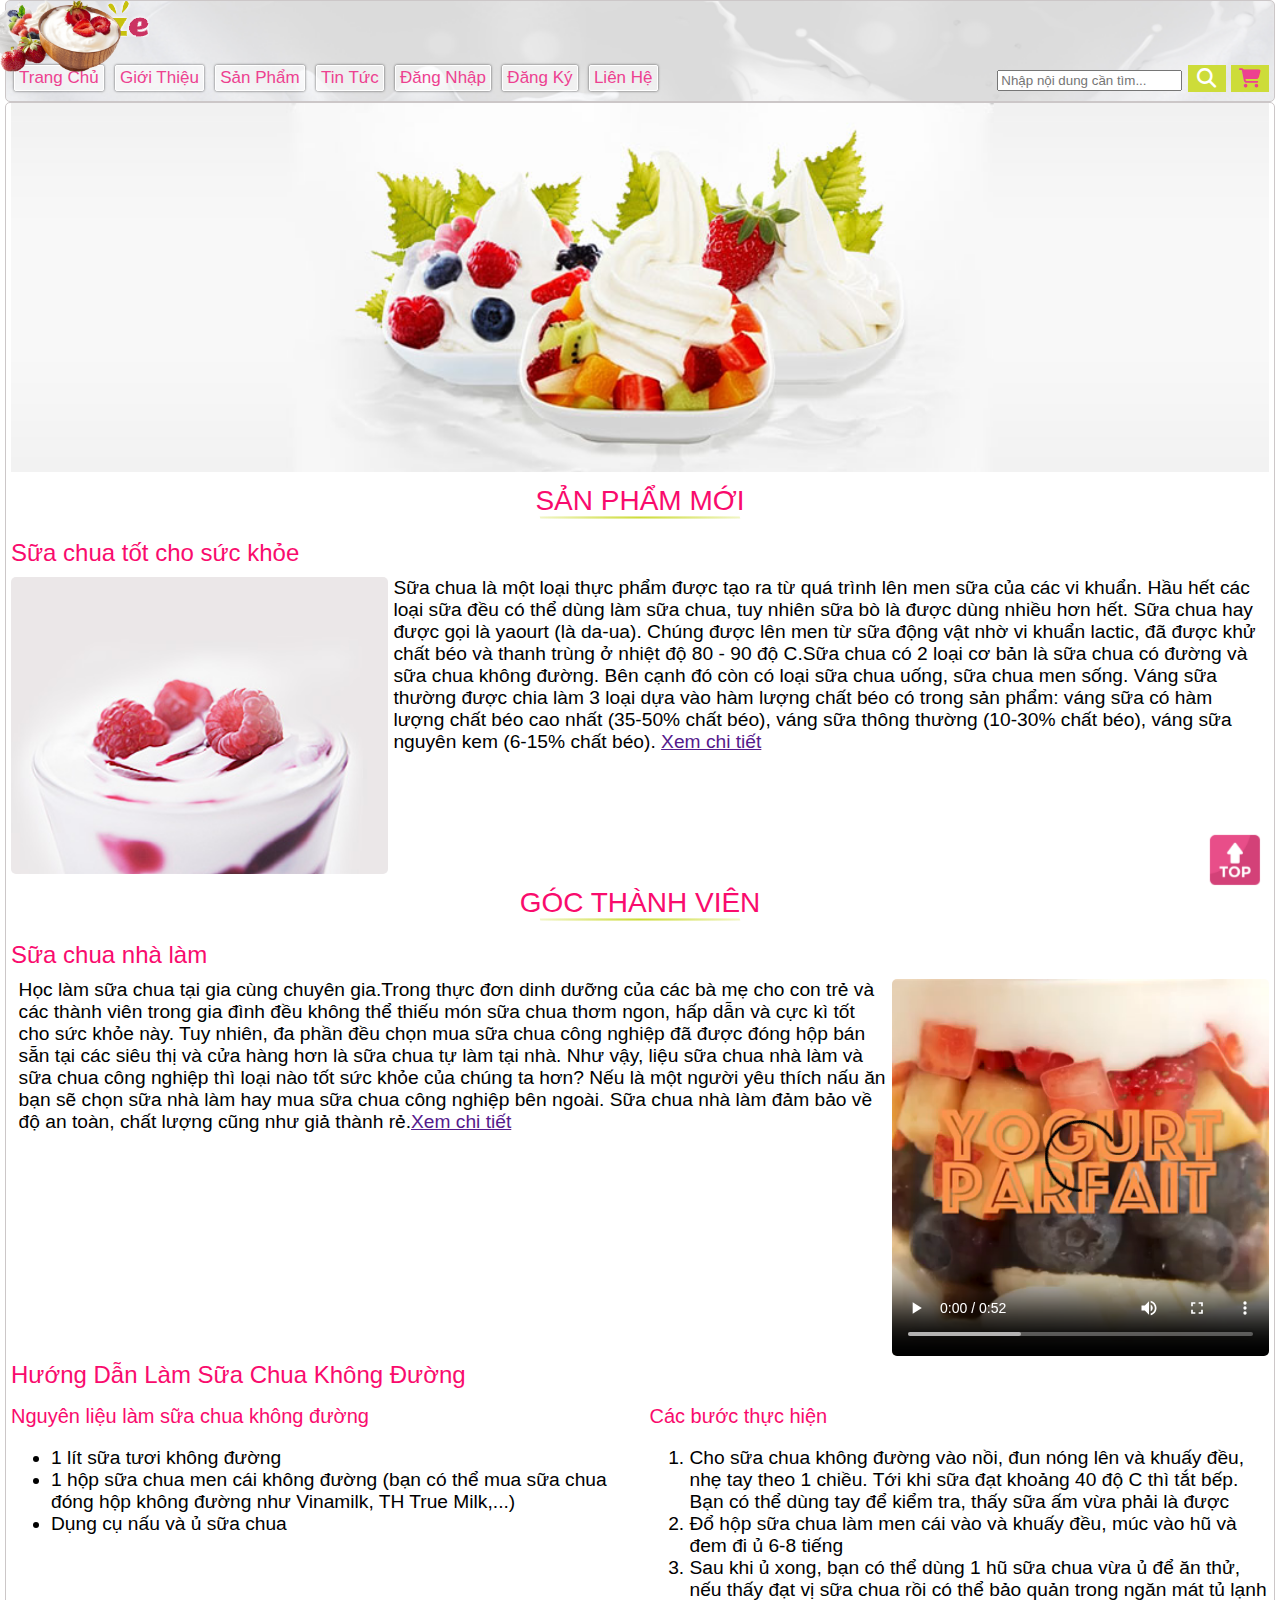
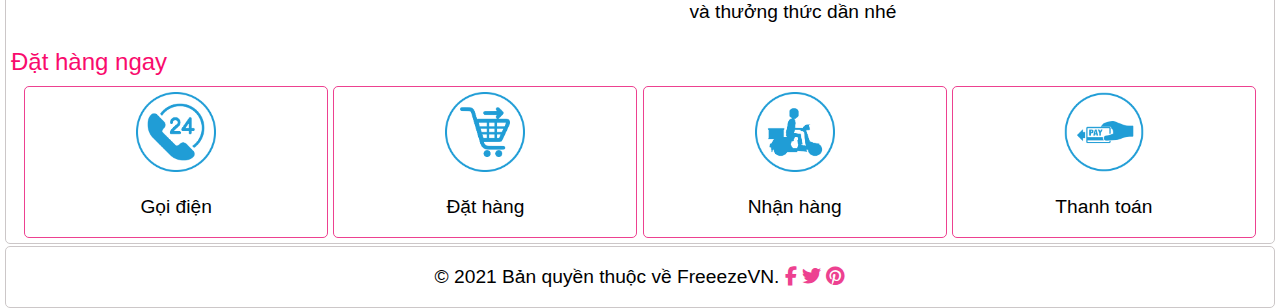
==== index.html @ 141cf662 "initial commit" ====
<!DOCTYPE html>
<html lang="vi">
<head>
  <meta charset="UTF-8">
  <meta name="viewport" content="width=device-width, initial-scale=1.0">

  <!-- favicon -->
  <link rel="shortcut icon" href="./assets/img/favicon.ico" type="image/vnd.microsoft.icon">

  <!-- style -->
  <link rel="stylesheet" href="./assets/css/style.css">

  <!-- font awesome local-->
  <!-- <link rel="stylesheet" href="./assets/fontawesome/css/all.css"> -->

  <!-- font awesome cdn -->
  <link rel="stylesheet" href="https://cdnjs.cloudflare.com/ajax/libs/font-awesome/6.3.0/css/all.css">
  <title>Trang chủ</title>
</head>
<body>  
  <header>
    <img src="./assets/img/logo.png" alt="Logo" id="logo">

    <img src="./assets/img/header-img1.png" alt="" class="header-img header-img1">
    <img src="./assets/img/header-img2.png" alt="" class="header-img header-img2">
    <img src="./assets/img/header-img3.png" alt="" class="header-img header-img3">

    <nav>
      <div>
        <a href="./trangchu.html">Trang Chủ</a>
        <a href="./gioithieu.html">Giới Thiệu</a>
        <a href="./sanpham.html">Sản Phẩm</a>
        <a href="./tintuc.html">Tin Tức</a>
        <a href="./dangnhap.html">Đăng Nhập</a>
        <a href="./dangky.html">Đăng Ký</a>
        <a href="./lienhe.html">Liên Hệ</a>
      </div>

      <div>
        <input type="text" placeholder="Nhập nội dung cần tìm...">
        <i class="nav-search-icon fa-solid fa-search"></i>
        <i class="nav-cart-icon fa-solid fa-shopping-cart"></i>
      </div>
    </nav>

  </header>

  <main class=main-one-col>
    <img src="./assets/img/trangchu/bg-home.jpg" alt="" style="width: 100%;">
    <article>
      <h1>Sản Phẩm Mới</h1>

      <h2>Sữa chua tốt cho sức khỏe</h2>
      <div class="content-layout left-layout">
        <img src="./assets/img/trangchu/yogurt.jpg" alt="">
        <p>Sữa chua là một loại thực phẩm được tạo ra từ quá trình lên men sữa của các vi khuẩn. Hầu hết các loại sữa đều có thể dùng làm sữa chua, tuy nhiên sữa bò là được dùng nhiều hơn hết. Sữa chua hay được gọi là yaourt (là da-ua). Chúng được lên men từ sữa động vật nhờ vi khuẩn lactic, đã được khử chất béo và thanh trùng ở nhiệt độ 80 - 90 độ C.Sữa chua có 2 loại cơ bản là sữa chua có đường và sữa chua không đường. Bên cạnh đó còn có loại sữa chua uống, sữa chua men sống. Váng sữa thường được chia làm 3 loại dựa vào hàm lượng chất béo có trong sản phẩm: váng sữa có hàm lượng chất béo cao nhất (35-50% chất béo), váng sữa thông thường (10-30% chất béo), váng sữa nguyên kem (6-15% chất béo). <a href="">Xem chi tiết</a></p>
      </div>

      <h1>Góc Thành Viên</h1>

      <h2>Sữa chua nhà làm</h2>
      <div class="content-layout right-layout">
        <video src="./assets/img/trangchu/yogurt.mp4" controls></video>
        <p>Học làm sữa chua tại gia cùng chuyên gia.Trong thực đơn dinh dưỡng của các bà mẹ cho con trẻ và các thành viên trong gia đình đều không thể thiếu món sữa chua thơm ngon, hấp dẫn và cực kì tốt cho sức khỏe này. Tuy nhiên, đa phần đều chọn mua sữa chua công nghiệp đã được đóng hộp bán sẵn tại các siêu thị và cửa hàng hơn là sữa chua tự làm tại nhà. Như vậy, liệu sữa chua nhà làm và sữa chua công nghiệp thì loại nào tốt sức khỏe của chúng ta hơn? Nếu là một người yêu thích nấu ăn bạn sẽ chọn sữa nhà làm hay mua sữa chua công nghiệp bên ngoài. Sữa chua nhà làm đảm bảo về độ an toàn, chất lượng cũng như giả thành rẻ.<a href="">Xem chi tiết</a></p>
      </div>

      <h2>Hướng Dẫn Làm Sữa Chua Không Đường</h2>
      <div class="guide-content">
        <h3>Nguyên liệu làm sữa chua không đường</h3>
        <ul>
          <li>1 lít sữa tươi không đường</li>
          <li>1 hộp sữa chua men cái không đường (bạn có thể mua sữa chua đóng hộp không đường như Vinamilk, TH True Milk,...)</li>
          <li>Dụng cụ nấu và ủ sữa chua</li>
        </ul>

        <h3>Các bước thực hiện</h3>
        <ol>
          <li>Cho sữa chua không đường vào nồi, đun nóng lên và khuấy đều, nhẹ tay theo 1 chiều. Tới khi sữa đạt khoảng 40 độ C thì tắt bếp. Bạn có thể dùng tay để
          kiểm tra, thấy sữa ấm vừa phải là được</li>
          <li>Đổ hộp sữa chua làm men cái vào và khuấy đều, múc vào hũ và đem đi ủ 6-8 tiếng</li>
          <li>Sau khi ủ xong, bạn có thể dùng 1 hũ sữa chua vừa ủ để ăn thử, nếu thấy đạt vị sữa chua rồi có thể bảo quản trong ngăn mát tủ lạnh và thưởng thức dần nhé</li>
        </ol>
      </div>

      <div class="order">
        <h2>Đặt hàng ngay</h2>
        <div class="order-item">
          <img src="./assets/img/trangchu/order_1.png" alt="" width="80" height="80">
          <p>Gọi điện</p>
        </div>
        <div class="order-item">
          <img src="./assets/img/trangchu/order_2.png" alt="" width="80" height="80">
          <p>Đặt hàng</p>
        </div>
        <div class="order-item">
          <img src="./assets/img/trangchu/order_3.png" alt="" width="80" height="80">
          <p>Nhận hàng</p>
        </div>
        <div class="order-item">
          <img src="./assets/img/trangchu/order_4.png" alt="" width="80" height="80">
          <p>Thanh toán</p>
      </div>        </div>
    </article>
  </main>

  <footer>
    <p>
      © 2021 Bản quyền thuộc về FreeezeVN.
      <a href=""><i class="fa-brands fa-facebook-f"></i></a>
      <a href=""><i class="fa-brands fa-twitter"></i></a>
      <a href=""><i class="fa-brands fa-pinterest"></i></a>
    </p>
    <a href="#logo"><img src="./assets/img/top.png" alt="Go to top" class="to-top"></a>
  </footer>
</body>
</html>
---- assets/css/style.css ----
body {
    display: grid;
    margin: 0 auto;
    border: 1px;
    padding: 0 5px;
    min-width: 1024px;
    font-size: 1.2em;
    font-family: "Helvetica", "Arial", sans-serif;
    grid-template: 
        'header-cell'
        'nav-cell'
        'main-cell'
        'footer-cell';
}

header {
    display: relative;
    grid-area: header-cell;
    border-radius: 5px;
    border: 1px solid #ccc7c8;
    padding: 0 5px;
    height: 100px;
    background: url('../img/header.png') no-repeat center / cover;

}

.header-img {
    position: absolute;
}

.header-img1 {
    height: 100px;
    top: -30px;
    right: -30px;
    bottom: -30px;
    left: -30px;
    animation: headerImg1 3s linear forwards;
}

@keyframes headerImg1 {
    from {
        left: 80%;
    }
    to {
        left: 30%;
    }
}

.header-img2 {
    height: 70px;
    top: -5px;
    right: -5px;
    bottom: -5px;
    left: -5px;
    animation: headerImg2 3s linear forwards;
}

@keyframes headerImg2 {
    from {
        left: 80%;
    }
    to {
        left: 45%;
    }
}

.header-img3 {
    height: 80px;
    top: 0;
    right: 0;
    bottom: 0;
    left: 0;
    animation: headerImg3 3s linear forwards;
}

@keyframes headerImg3 {
    from {
        left: 80%;
    }
    to {
        left: 63%;
    }
}

nav {
    grid-area: nav-cell;
    margin-top: 20px;
    display: flex;
    justify-content: space-between;
}

nav div:last-child {
    margin-top: 3px;
}

nav a {
    margin: 3px;
    border: 1px solid #fff;
    padding: 2px 4px;
    height: 20px;
    color: #ed4190;
    text-align: center;
    font-size: 17px;
    background-color: #ffffff80;
    text-decoration: none;
    box-shadow: 0 0 3px 0 #00000066, 0 0 2px 0 #0000004d;

    border-radius: 2px;
    display: inline-block;
}

nav a:hover {
    color: #fff;
    background-color: #ed4190;
}

.nav-search-icon,
.nav-cart-icon {
    padding: 4px;
    min-width: 30px;
    text-align: center;
    background-color: #cddc39;
    cursor: pointer;
}

.nav-search-icon {
    color: #fff;
}

.nav-cart-icon {
    color: #ed4190;
}

main {
    grid-area: main-cell;
    display: grid;
    border: 1px solid #ccc7c8;
    border-radius: 5px;
    padding: 0 5px;
    background-color: #fff;
}

.main-one-col {
    grid-template-areas:
        'left-cell'
        'article-cell'
        'right-cell';
}

.main-two-col-left {
    grid-template-areas: 'left-cell article-cell';
    grid-template-columns: 1fr 3fr;
}

.main-two-col-right {
    grid-template-areas: 'article-cell right-cell';
    grid-template-columns: 3fr 1fr;
}

.main-three-col {
    grid-template-areas: 'left-cell article-cell right-cell';
    grid-template-columns: 1fr 3fr 1fr;
}

aside {
    margin: 2px;
    padding: 5px;
    color: #000;
    text-align: justify;
}

.aside-left {
    grid-area: left-cell;
}

.aside-right {
    grid-area: right-cell;
}

article {
    grid-area: article-cell;
    display: grid;
}

h1 {
    position: relative;
    font-family: 'Open Sans', sans-serif;
    font-weight: 300;
    line-height: 34px;
    margin: 12px 0 16px;
    text-transform: uppercase;
    color: #f90b6d;
    text-align: center;
    font-size: 28px;
}

h1:after {
    content: "";
    display: inline-block;
    width: 200px;
    height: 3px;
    position: absolute;
    top: 60%;
    left: 50%;
    margin: 12px 0 16px;
    transform: skewX(12deg) translateX(-50%);
    background-image: radial-gradient(#cddc39, #fff);
}

h2 {
    font-family: 'Open Sans', sans-serif;
    font-weight: 300;
    line-height: 28px;
    margin: 5px 0 10px;
    color: #f90b6d;
    font-size: 24px;   
}

h3 {
    font-family: 'Open Sans', sans-serif;
    font-weight: 300;
    line-height: 24px;
    margin: 5px 0 10px;
    color: #f90b6d;
    font-size: 20px;   
}

article img,
article video {
    border-radius: 5px;
}

article .content-layout {
    display: flex;
}


article .content-layout p {
    padding: 0 5px;
    width: 69%;
    margin: 0;
}

article .content-layout img,
article .content-layout video {
    width: 30%;
}

article .left-layout {
    flex-direction: row;
}

article .right-layout {
    flex-direction: row-reverse;
}

article .guide-content {
    column-count: 2;
}

article .guide-content h3 {
    break-before: column;
}

article .order {
    margin-bottom: 5px;
    text-align: center;
}

article .order h2 {
    text-align: left;
}

article .order-item {
    display: inline-block;
    border-radius: 5px;
    border: 1px solid #ed4190;
    width: 24%;
    padding-top: 5px;
    text-align: center;
}

article section {
/*    position: fixed;*/
    display: flex;
    margin-top: 0;
    margin-bottom: 0;
    padding: 0;
    text-align: center;

}

article .product-item {
    display: flex;
    flex-direction: column;
    margin: 3px;
    border: 1px solid #bdb7d9;
    border-radius: 5px;
    padding: 0;
    flex: 1;
    text-align: center;
    background-image: linear-gradient(to top, #cddc39, transparent 10%);
}

article .product-item img {
    display: block;
    margin: auto;
}

article .product-item span {
    display: block;
    margin: 4px;
    padding: 3px;
}


article .product-item p {
    text-align: justify;
    margin-left: 4px;
    margin-right: 4px;
}

footer {
    grid-area: footer-cell;
    margin-top: 2px;
    border-radius: 5px;
    border: 1px solid #ccc7c8;
    padding: 0 5px;
    color: #000;
    text-align: center;
}

footer a {
    text-decoration: none;
    color: #ed4190;
}

footer .to-top {
    position: fixed;
    right: 10px;
    bottom: 5px;
    z-index: 100;
    padding: 10px;
    color: #ed4190;
    width: 50px;
}
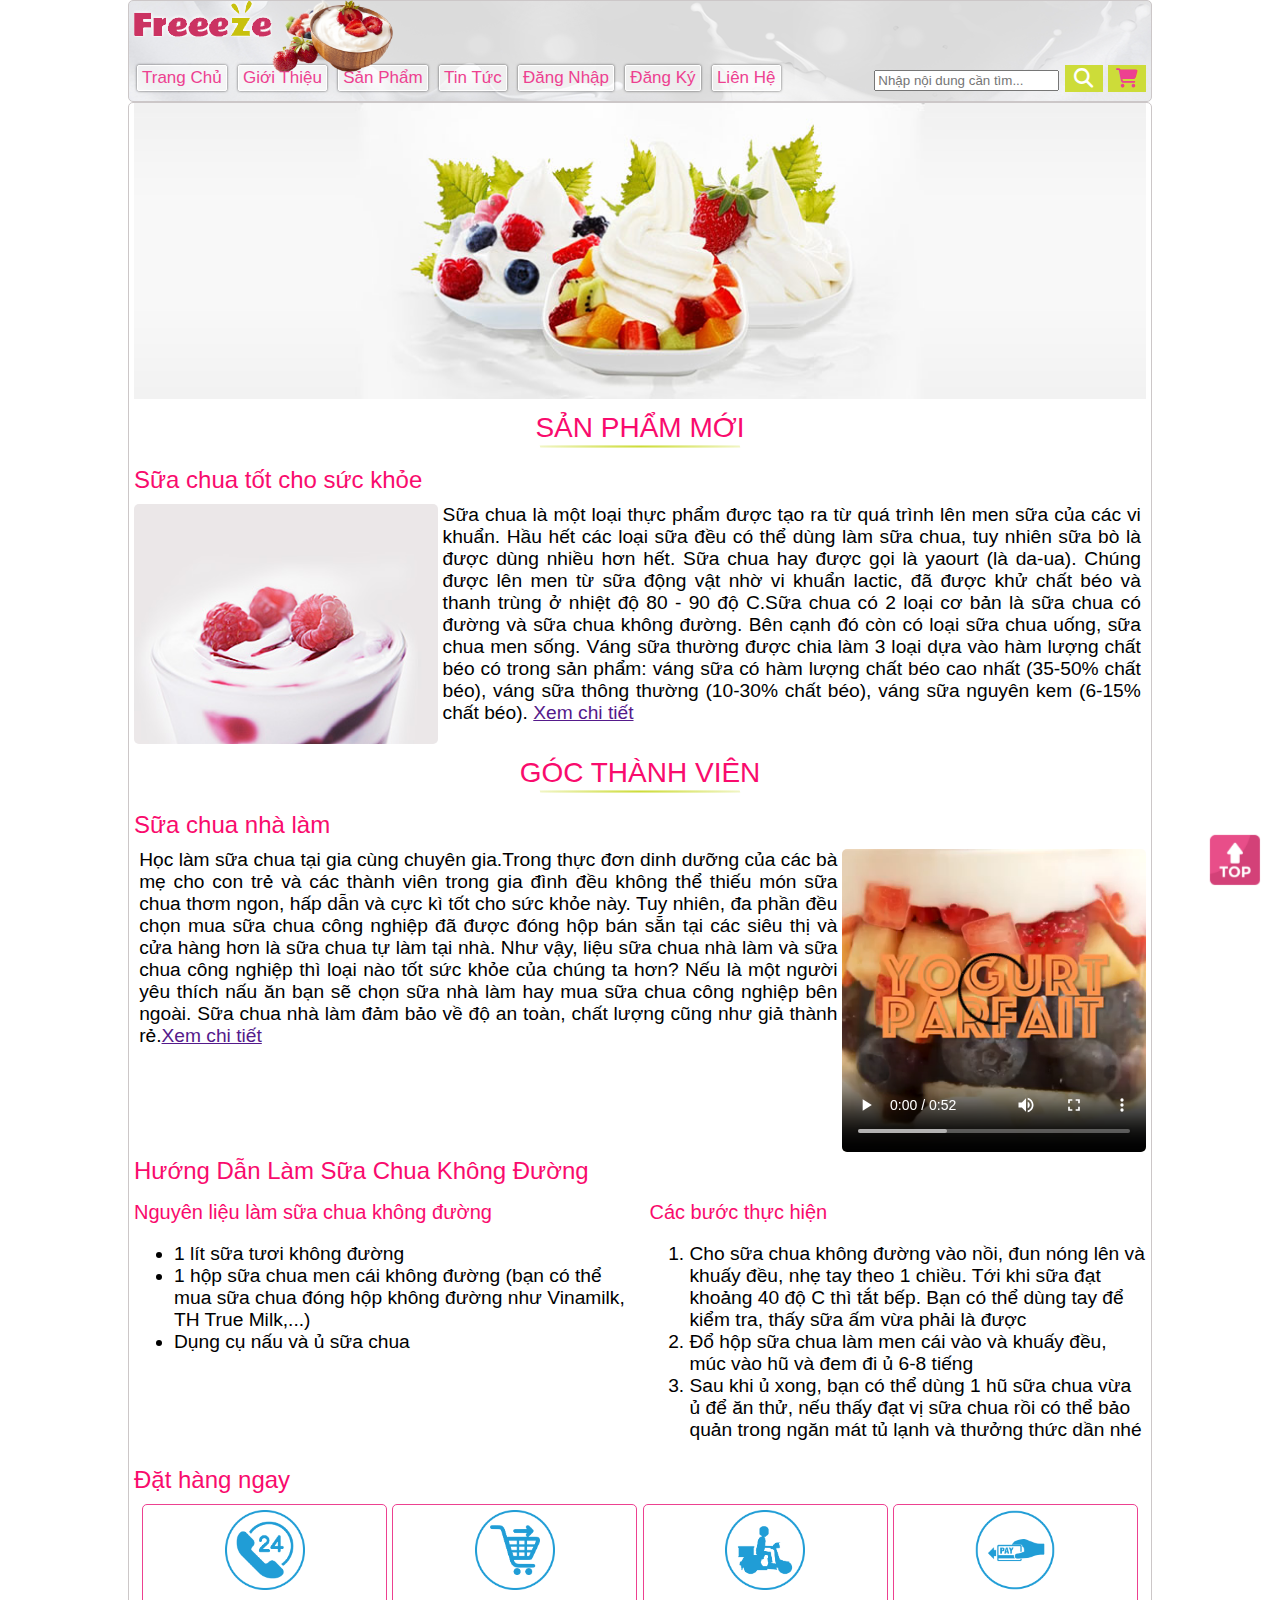
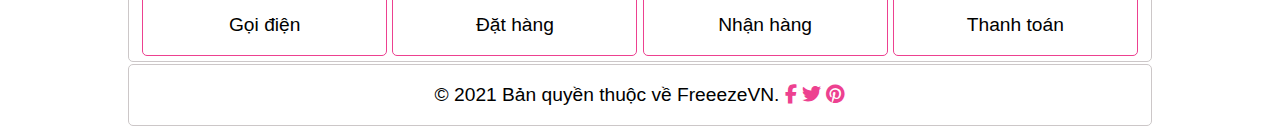
==== commit e105c618: "update 1" ====
--- a/index.html
+++ b/index.html
@@ -27,7 +27,7 @@
 
     <nav>
       <div>
-        <a href="./trangchu.html">Trang Chủ</a>
+        <a href="./index.html">Trang Chủ</a>
         <a href="./gioithieu.html">Giới Thiệu</a>
         <a href="./sanpham.html">Sản Phẩm</a>
         <a href="./tintuc.html">Tin Tức</a>
@@ -53,7 +53,7 @@
       <h2>Sữa chua tốt cho sức khỏe</h2>
       <div class="content-layout left-layout">
         <img src="./assets/img/trangchu/yogurt.jpg" alt="">
-        <p>Sữa chua là một loại thực phẩm được tạo ra từ quá trình lên men sữa của các vi khuẩn. Hầu hết các loại sữa đều có thể dùng làm sữa chua, tuy nhiên sữa bò là được dùng nhiều hơn hết. Sữa chua hay được gọi là yaourt (là da-ua). Chúng được lên men từ sữa động vật nhờ vi khuẩn lactic, đã được khử chất béo và thanh trùng ở nhiệt độ 80 - 90 độ C.Sữa chua có 2 loại cơ bản là sữa chua có đường và sữa chua không đường. Bên cạnh đó còn có loại sữa chua uống, sữa chua men sống. Váng sữa thường được chia làm 3 loại dựa vào hàm lượng chất béo có trong sản phẩm: váng sữa có hàm lượng chất béo cao nhất (35-50% chất béo), váng sữa thông thường (10-30% chất béo), váng sữa nguyên kem (6-15% chất béo). <a href="">Xem chi tiết</a></p>
+        <p class="text-justify">Sữa chua là một loại thực phẩm được tạo ra từ quá trình lên men sữa của các vi khuẩn. Hầu hết các loại sữa đều có thể dùng làm sữa chua, tuy nhiên sữa bò là được dùng nhiều hơn hết. Sữa chua hay được gọi là yaourt (là da-ua). Chúng được lên men từ sữa động vật nhờ vi khuẩn lactic, đã được khử chất béo và thanh trùng ở nhiệt độ 80 - 90 độ C.Sữa chua có 2 loại cơ bản là sữa chua có đường và sữa chua không đường. Bên cạnh đó còn có loại sữa chua uống, sữa chua men sống. Váng sữa thường được chia làm 3 loại dựa vào hàm lượng chất béo có trong sản phẩm: váng sữa có hàm lượng chất béo cao nhất (35-50% chất béo), váng sữa thông thường (10-30% chất béo), váng sữa nguyên kem (6-15% chất béo). <a href="">Xem chi tiết</a></p>
       </div>
 
       <h1>Góc Thành Viên</h1>
@@ -61,7 +61,7 @@
       <h2>Sữa chua nhà làm</h2>
       <div class="content-layout right-layout">
         <video src="./assets/img/trangchu/yogurt.mp4" controls></video>
-        <p>Học làm sữa chua tại gia cùng chuyên gia.Trong thực đơn dinh dưỡng của các bà mẹ cho con trẻ và các thành viên trong gia đình đều không thể thiếu món sữa chua thơm ngon, hấp dẫn và cực kì tốt cho sức khỏe này. Tuy nhiên, đa phần đều chọn mua sữa chua công nghiệp đã được đóng hộp bán sẵn tại các siêu thị và cửa hàng hơn là sữa chua tự làm tại nhà. Như vậy, liệu sữa chua nhà làm và sữa chua công nghiệp thì loại nào tốt sức khỏe của chúng ta hơn? Nếu là một người yêu thích nấu ăn bạn sẽ chọn sữa nhà làm hay mua sữa chua công nghiệp bên ngoài. Sữa chua nhà làm đảm bảo về độ an toàn, chất lượng cũng như giả thành rẻ.<a href="">Xem chi tiết</a></p>
+        <p class="text-justify">Học làm sữa chua tại gia cùng chuyên gia.Trong thực đơn dinh dưỡng của các bà mẹ cho con trẻ và các thành viên trong gia đình đều không thể thiếu món sữa chua thơm ngon, hấp dẫn và cực kì tốt cho sức khỏe này. Tuy nhiên, đa phần đều chọn mua sữa chua công nghiệp đã được đóng hộp bán sẵn tại các siêu thị và cửa hàng hơn là sữa chua tự làm tại nhà. Như vậy, liệu sữa chua nhà làm và sữa chua công nghiệp thì loại nào tốt sức khỏe của chúng ta hơn? Nếu là một người yêu thích nấu ăn bạn sẽ chọn sữa nhà làm hay mua sữa chua công nghiệp bên ngoài. Sữa chua nhà làm đảm bảo về độ an toàn, chất lượng cũng như giả thành rẻ.<a href="">Xem chi tiết</a></p>
       </div>
 
       <h2>Hướng Dẫn Làm Sữa Chua Không Đường</h2>
@@ -112,5 +112,7 @@
     </p>
     <a href="#logo"><img src="./assets/img/top.png" alt="Go to top" class="to-top"></a>
   </footer>
+
+  <script src="./assets/js/main.js"></script>
 </body>
 </html> --- a/assets/css/style.css
+++ b/assets/css/style.css
@@ -1,12 +1,28 @@
+:root {
+
+}
+
+/* utilities */
+.text-justify {
+    text-align: justify;
+}
+
+.mx-auto {
+    margin-left: auto;
+    margin-right: auto;
+}
+
+/* main */
+
 body {
     display: grid;
     margin: 0 auto;
     border: 1px;
     padding: 0 5px;
-    min-width: 1024px;
+    width: 1024px;
     font-size: 1.2em;
     font-family: "Helvetica", "Arial", sans-serif;
-    grid-template: 
+    grid-template-areas: 
         'header-cell'
         'nav-cell'
         'main-cell'
@@ -31,9 +47,6 @@
 .header-img1 {
     height: 100px;
     top: -30px;
-    right: -30px;
-    bottom: -30px;
-    left: -30px;
     animation: headerImg1 3s linear forwards;
 }
 
@@ -49,9 +62,6 @@
 .header-img2 {
     height: 70px;
     top: -5px;
-    right: -5px;
-    bottom: -5px;
-    left: -5px;
     animation: headerImg2 3s linear forwards;
 }
 
@@ -67,9 +77,6 @@
 .header-img3 {
     height: 80px;
     top: 0;
-    right: 0;
-    bottom: 0;
-    left: 0;
     animation: headerImg3 3s linear forwards;
 }
 
@@ -160,6 +167,15 @@
 .main-three-col {
     grid-template-areas: 'left-cell article-cell right-cell';
     grid-template-columns: 1fr 3fr 1fr;
+}
+
+main .location-icon {
+    position: relative;
+    top: 5px;
+    height: 16px;
+    padding: 4px 12px;
+    text-align: center;
+    background-color: #cddc39;
 }
 
 aside {
@@ -194,15 +210,14 @@
     font-size: 28px;
 }
 
-h1:after {
+h1::after {
     content: "";
     display: inline-block;
     width: 200px;
     height: 3px;
     position: absolute;
-    top: 60%;
+    top: 100%;
     left: 50%;
-    margin: 12px 0 16px;
     transform: skewX(12deg) translateX(-50%);
     background-image: radial-gradient(#cddc39, #fff);
 }
@@ -318,6 +333,25 @@
     text-align: justify;
     margin-left: 4px;
     margin-right: 4px;
+}
+
+form table tr {
+    vertical-align: top;
+}
+
+main form table {
+    max-width: 500px;
+}
+
+main form .label-icon {
+    padding: 4px;
+    color: #fff;
+    display: inline-block;
+    font-size: 20px;
+    width: 24px;
+    text-align: center;
+    background-color: #cddc39;
+    cursor: pointer;
 }
 
 footer {
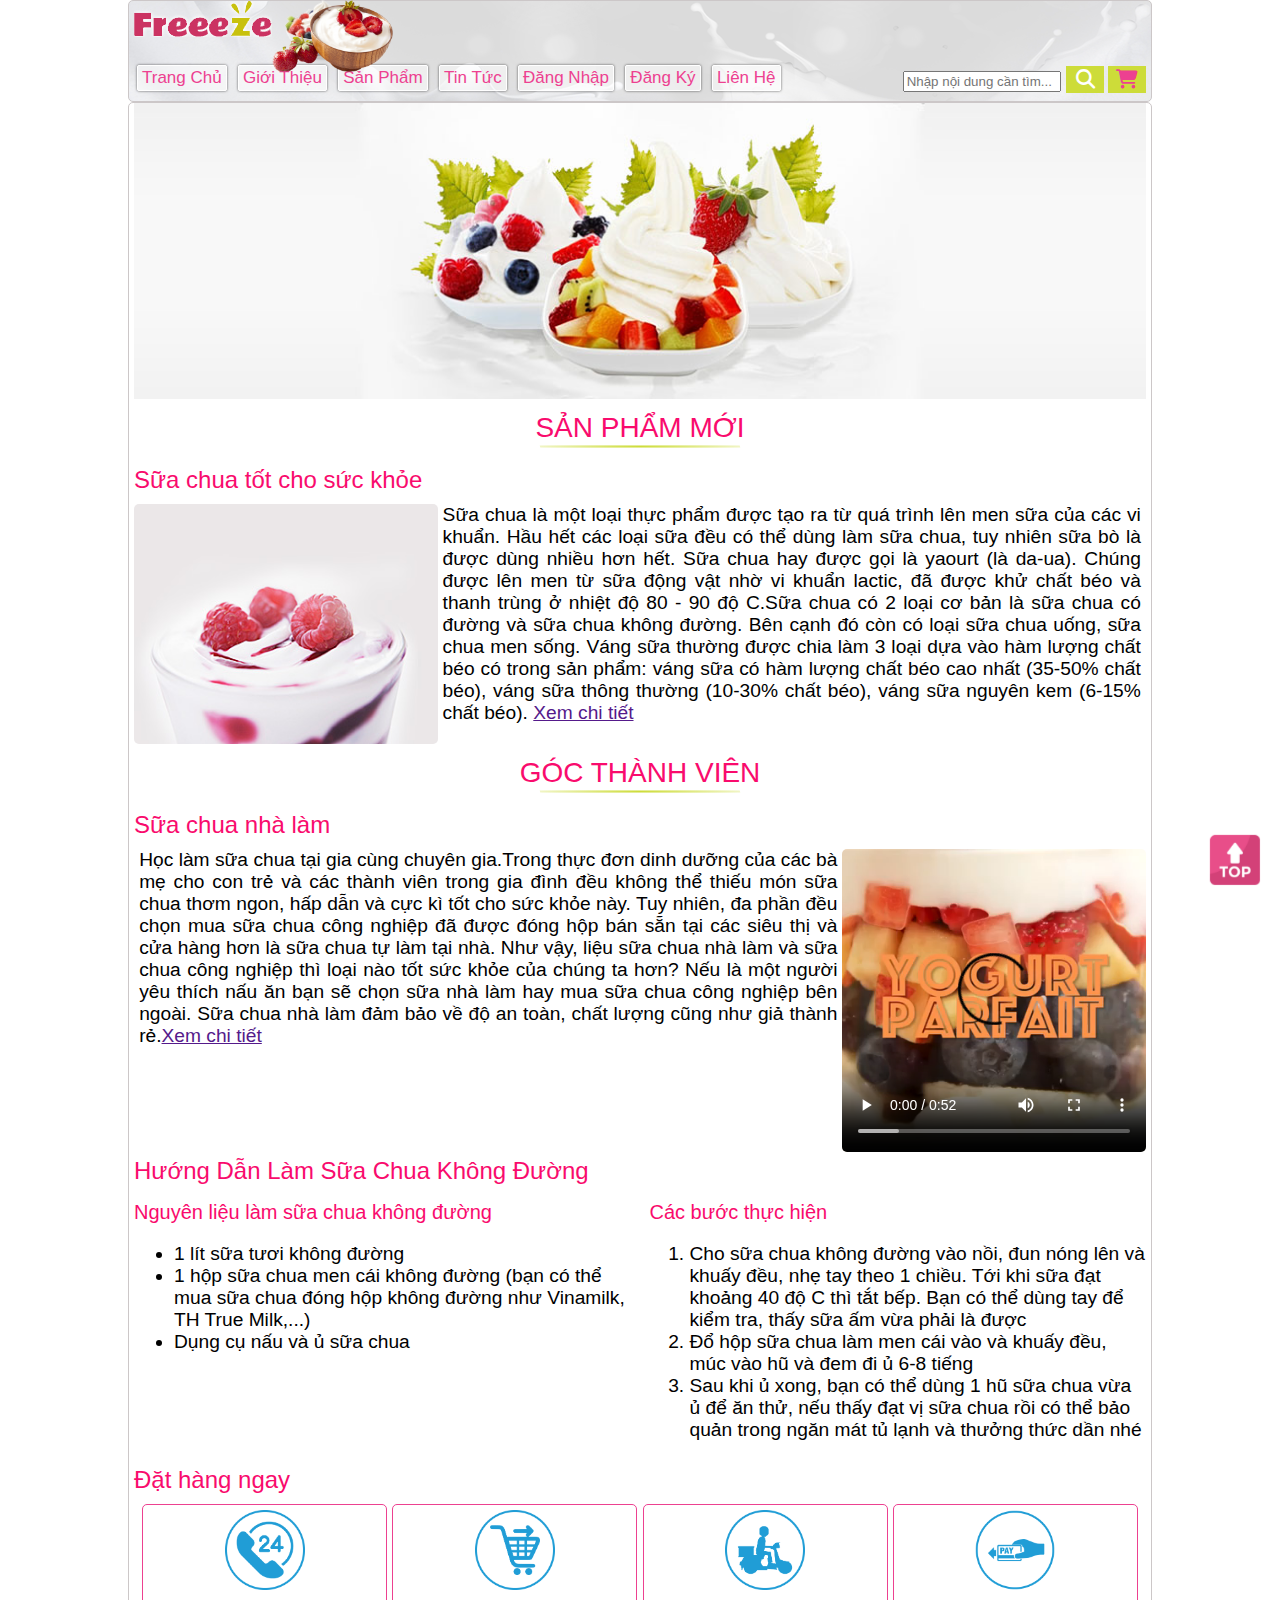
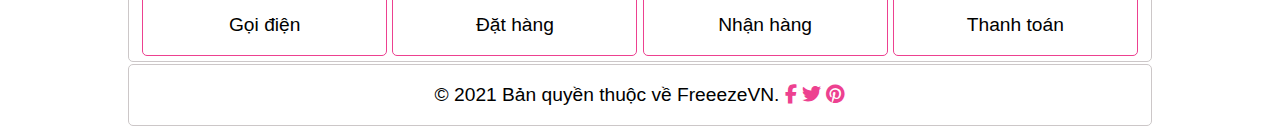
==== commit 794b7d30: "update 2: add lab-3 (js)" ====
--- a/index.html
+++ b/index.html
@@ -37,9 +37,11 @@
       </div>
 
       <div>
-        <input type="text" placeholder="Nhập nội dung cần tìm...">
-        <i class="nav-search-icon fa-solid fa-search"></i>
-        <i class="nav-cart-icon fa-solid fa-shopping-cart"></i>
+        <form action="timkiem.html" method="GET" class="search-form">
+          <input type="text" placeholder="Nhập nội dung cần tìm...">
+          <i class="search-btn nav-search-icon fa-solid fa-search" title="Tìm kiếm"></i>
+        </form>
+        <i class="nav-cart-icon fa-solid fa-shopping-cart" title="Đến trang đơn hàng"></i>
       </div>
     </nav>
 
--- a/assets/css/style.css
+++ b/assets/css/style.css
@@ -3,8 +3,16 @@
 }
 
 /* utilities */
+.text-right {
+    text-align: right;
+}
+
 .text-justify {
     text-align: justify;
+}
+
+.text-center {
+    text-align: center;
 }
 
 .mx-auto {
@@ -98,7 +106,18 @@
 
 nav div:last-child {
     margin-top: 3px;
-}
+    display: flex;
+    align-items: center;
+}
+
+nav .search-form {
+    margin-right: 4px;
+}
+
+nav .search-form input {
+    width: 150px;
+}
+
 
 nav a {
     margin: 3px;
@@ -122,7 +141,8 @@
 }
 
 .nav-search-icon,
-.nav-cart-icon {
+.nav-cart-icon,
+.order-table td .clear-icon {
     padding: 4px;
     min-width: 30px;
     text-align: center;
@@ -134,7 +154,8 @@
     color: #fff;
 }
 
-.nav-cart-icon {
+.nav-cart-icon,
+.order-table td .clear-icon {
     color: #ed4190;
 }
 
@@ -354,6 +375,51 @@
     cursor: pointer;
 }
 
+.order-table {
+    border-collapse: collapse;
+}
+
+.order-table th,
+.order-table td {
+    border: 1px solid #000;
+}
+
+.order-table tbody td:nth-child(1) {
+    text-align: center;
+}
+
+.order-table tbody td:nth-child(2) {
+    text-align: left;
+}
+
+.order-table tbody td:nth-child(3) {
+    text-align: right;
+}
+
+.order-table tbody td:nth-child(4) {
+    text-align: right;
+}
+
+.order-table tbody td:nth-child(5) {
+    text-align: right;
+}
+
+.order-table tbody td:nth-child(6) {
+    text-align: center;
+}
+
+.order-table tfoot tr {
+    text-align: right;
+}
+
+.order-table tfoot tr:last-child {
+    text-align: center;
+}
+
+.order-table td .clear-icon {
+
+}
+
 footer {
     grid-area: footer-cell;
     margin-top: 2px;
